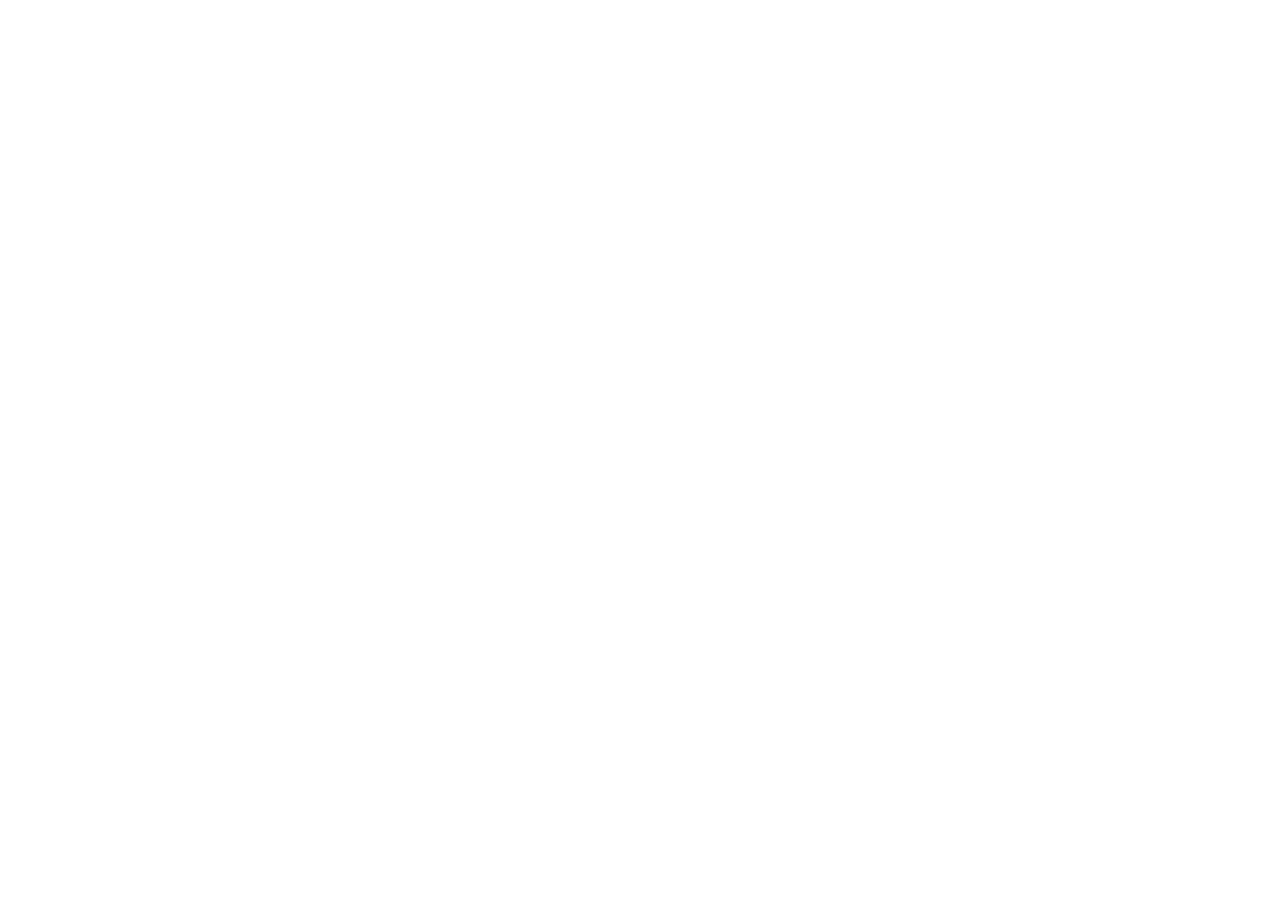
==== index.html @ f0147d2c "initial site files" ====
<!DOCTYPE html>
<html lang="en">
<head>
    <meta charset="UTF-8">
    <meta name="viewport" content="width=device-width, initial-scale=1.0">
    <title>David Knittel's Page</title>
</head>
<body>
    
</body>
</html>
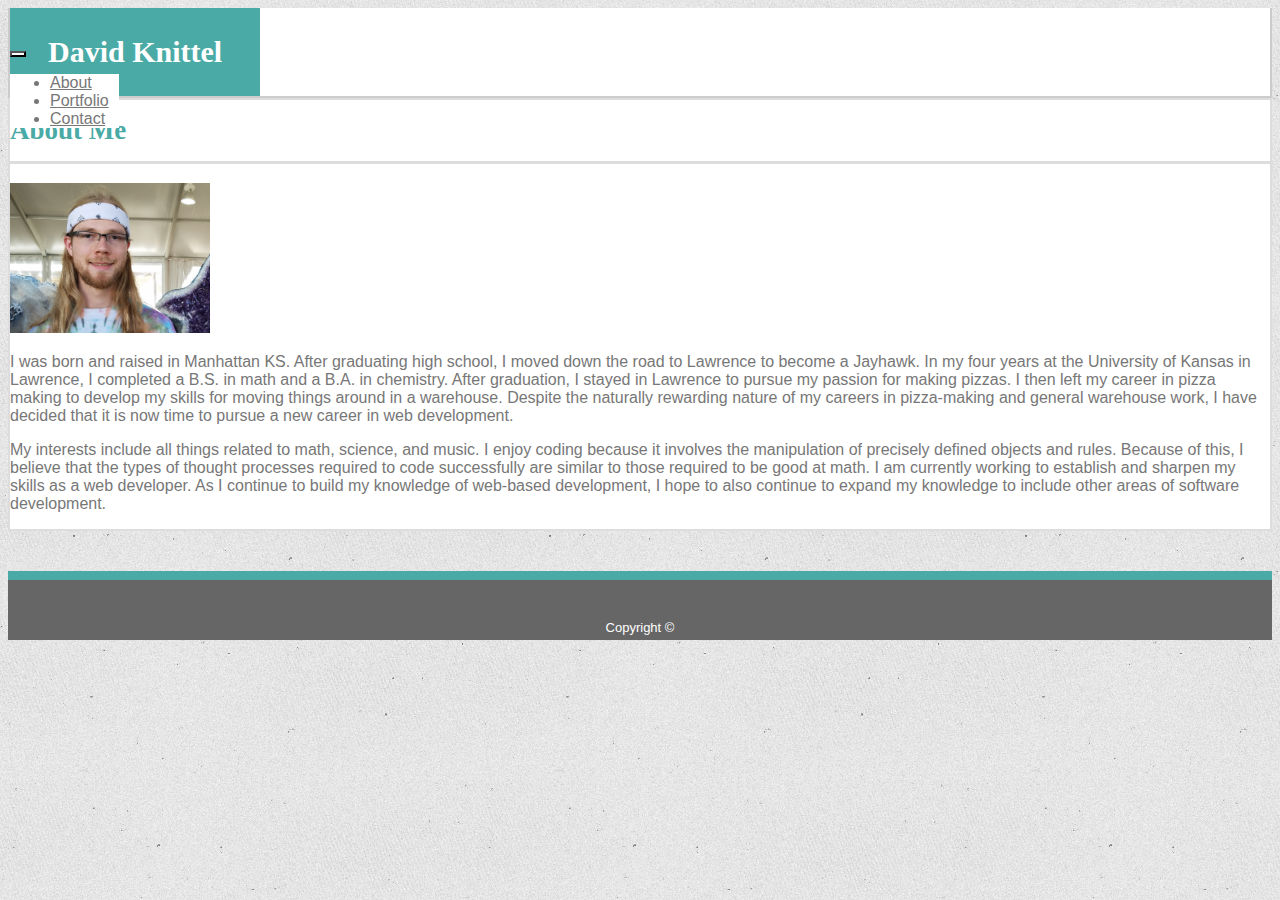
==== commit 93926cee: "Added layout and content" ====
--- a/index.html
+++ b/index.html
@@ -4,8 +4,70 @@
     <meta charset="UTF-8">
     <meta name="viewport" content="width=device-width, initial-scale=1.0">
     <title>David Knittel's Page</title>
+    <!--Linking Stylesheets (Bootstrap first, then mine) -->
+    <link rel="stylesheet" href="https://stackpath.bootstrapcdn.com/bootstrap/4.1.3/css/bootstrap.min.css" integrity="sha384-MCw98/SFnGE8fJT3GXwEOngsV7Zt27NXFoaoApmYm81iuXoPkFOJwJ8ERdknLPMO" crossorigin="anonymous">
+    <link rel="stylesheet" type="text/css" href="assets/css/style.css">
 </head>
 <body>
+    <div class="container">
+        
+        <div class="row mb-3" id="head">
+            <div class="col-md-1 col-xl-2"></div>
+            <div class="col-md-8 col-9 col-xl-6">
+                <h1 id="logo">
+                    David Knittel
+                </h1>
+            </div>
+            <div class="col-md-2 col-3 col-xl-2">
+                <nav id="navbar" class="navbar navbar-expand-lg navbar-light float-right">
+                    <button class="navbar-toggler" type="button" data-toggle="collapse" data-target="#navbarSupportedContent" aria-controls="navbarSupportedContent" aria-expanded="false" aria-label="Toggle navigation">
+                        <span class="navbar-toggler-icon"></span>
+                    </button>
+                      
+                    <div class="collapse navbar-collapse" id="navbarSupportedContent">
+                        <ul class="navbar-nav mr-auto">
+                            <li class="nav-item">
+                                <a class="nav-link" href="index.html">About</a>
+                            </li>
+                            <li class="nav-item">
+                                <a class="nav-link" href="portfolio.html">Portfolio</a>
+                            </li>
+                            <li class="nav-item">
+                                <a class="nav-link" href="contact.html">Contact</a>
+                            </li>
+                        </ul>
+                    </div>
+                </nav>   
+            </div>
+            <div class="col-md-1 col-xl-2"></div>
+        </div>
+
+        <div class="row" id="main">
+            <div class="col-md-1 col-xl-2"></div>
+            <div class="col-md-10 col-12 col-xl-8">
+                <h1 id="section_h1">About Me</h1>
+                <img id="profilepic" src="assets/images/dave.jpg" alt="David Knittel" height="150" width="200">
+                <p>
+                    I was born and raised in Manhattan KS. After graduating high school, I moved down the road to Lawrence to become a Jayhawk. In my four years at the University of Kansas in Lawrence, I completed a B.S. in math and a B.A. in chemistry. After graduation, I stayed in Lawrence to pursue my passion for making pizzas. I then left my career in pizza making to develop my skills for moving things around in a warehouse. Despite the naturally rewarding nature of my careers in pizza-making and general warehouse work, I have decided that it is now time to pursue a new career in web development.
+                </p>
+                <p>
+                    My interests include all things related to math, science, and music. I enjoy coding because it involves the manipulation of precisely defined objects and rules. Because of this, I believe that the types of thought processes required to code successfully are similar to those required to be good at math. I am currently working to establish and sharpen my skills as a web developer. As I continue to build my knowledge of web-based development, I hope to also continue to expand my knowledge to include other areas of software development.
+                </p>
+            </div>
+            <div class="col-md-1 col-xl-2"></div>
+        </div>
+
+        <div class="row">
+            <footer>
+                Copyright &copy;
+            </footer>
+        </div>
+
+    </div>
     
+    <!--Linking Javascript files associated with Bootstrap-->
+    <script src="https://code.jquery.com/jquery-3.3.1.slim.min.js" integrity="sha384-q8i/X+965DzO0rT7abK41JStQIAqVgRVzpbzo5smXKp4YfRvH+8abtTE1Pi6jizo" crossorigin="anonymous"></script>
+    <script src="https://cdnjs.cloudflare.com/ajax/libs/popper.js/1.14.3/umd/popper.min.js" integrity="sha384-ZMP7rVo3mIykV+2+9J3UJ46jBk0WLaUAdn689aCwoqbBJiSnjAK/l8WvCWPIPm49" crossorigin="anonymous"></script>
+    <script src="https://stackpath.bootstrapcdn.com/bootstrap/4.1.3/js/bootstrap.min.js" integrity="sha384-ChfqqxuZUCnJSK3+MXmPNIyE6ZbWh2IMqE241rYiqJxyMiZ6OW/JmZQ5stwEULTy" crossorigin="anonymous"></script>
 </body>
 </html>--- a/assets/css/style.css
+++ b/assets/css/style.css
@@ -0,0 +1,115 @@
+/* --- Fonts (except heading font-color) */
+* {
+    color: #777777;
+    font-family: "Arial", "Helvetica Neue", Helvetica, sans-serif;
+    font-size: 16px;
+}
+
+h1 {
+    font-family: "Georgia", Times, Times New Roman, serif;
+    font-size: 27px;
+}
+
+/* --- Min page width */
+body {
+    min-width: 320px;
+    background-image: url("../images/texturetastic_gray.png");
+}
+
+/* --- Header */
+#head {
+    padding: 0;
+    border: 2px solid #cccccc;
+    border-top: none;
+    background-color: #ffffff;
+}
+
+#logo {
+    font-size: 30px;
+    display: inline-block;
+    color: #ffffff;
+    background-color: #4aaaa5;
+    padding: 27px 38px;
+    margin: 0;
+}
+
+#navbar {
+    position: absolute;
+    top: 40px;
+    width: 108.7px;
+}
+
+[class="navbar-nav mr-auto"] {
+    background: #ffffff;
+}
+
+button.navbar-toggler {
+    background: #ffffff;
+}
+
+/* --- Main Section */
+#section_h1 {
+    color: #4aaaa5;
+    width: 100%;
+    padding: 15px 0;
+    margin: 0 0 19px;
+    border-bottom: 3px solid #dddddd;
+}
+
+#main {
+    border: 2px #dddddd solid;
+    background: #ffffff;
+}
+
+/* --- Footer --- */
+footer {
+    width: 100%;
+    text-align: center;
+    font-size: 13px;
+    color: #ffffff;
+    background-color: #666666;
+    padding: 40px 0 5px;
+    border-top: 9px solid #4aaaa5;
+    margin-top: 40px;
+}
+
+/* --- Portfolio icons */
+.port_link {
+    display: inline-block;
+    margin: 30px, 0;
+    position: relative;
+    height: 205px;
+}
+
+.port_icon_label {
+    position: absolute;
+    top: 135px;
+    width: 100%;
+    padding: 18.6px 0;
+    background-color: #4aaaa5;
+    text-align: center;
+    font-size: 20px;
+    font-family: "Georgia", Times, Times New Roman, serif;
+    color: #ffffff;
+}
+
+#name, #msg, #email {
+    border: 1px #dddddd solid;
+    width: 100%;
+    margin-bottom: 15px;
+    padding: 0 10px;
+    line-height: 2;
+}
+
+#inputbutton {
+    width: auto;
+    height: 40px;
+    width: 115px;
+    color: #ffffff;
+    background-color: #4aaaa5;
+    margin-bottom: 15px;
+}
+
+form label {
+    width: 100%;
+}
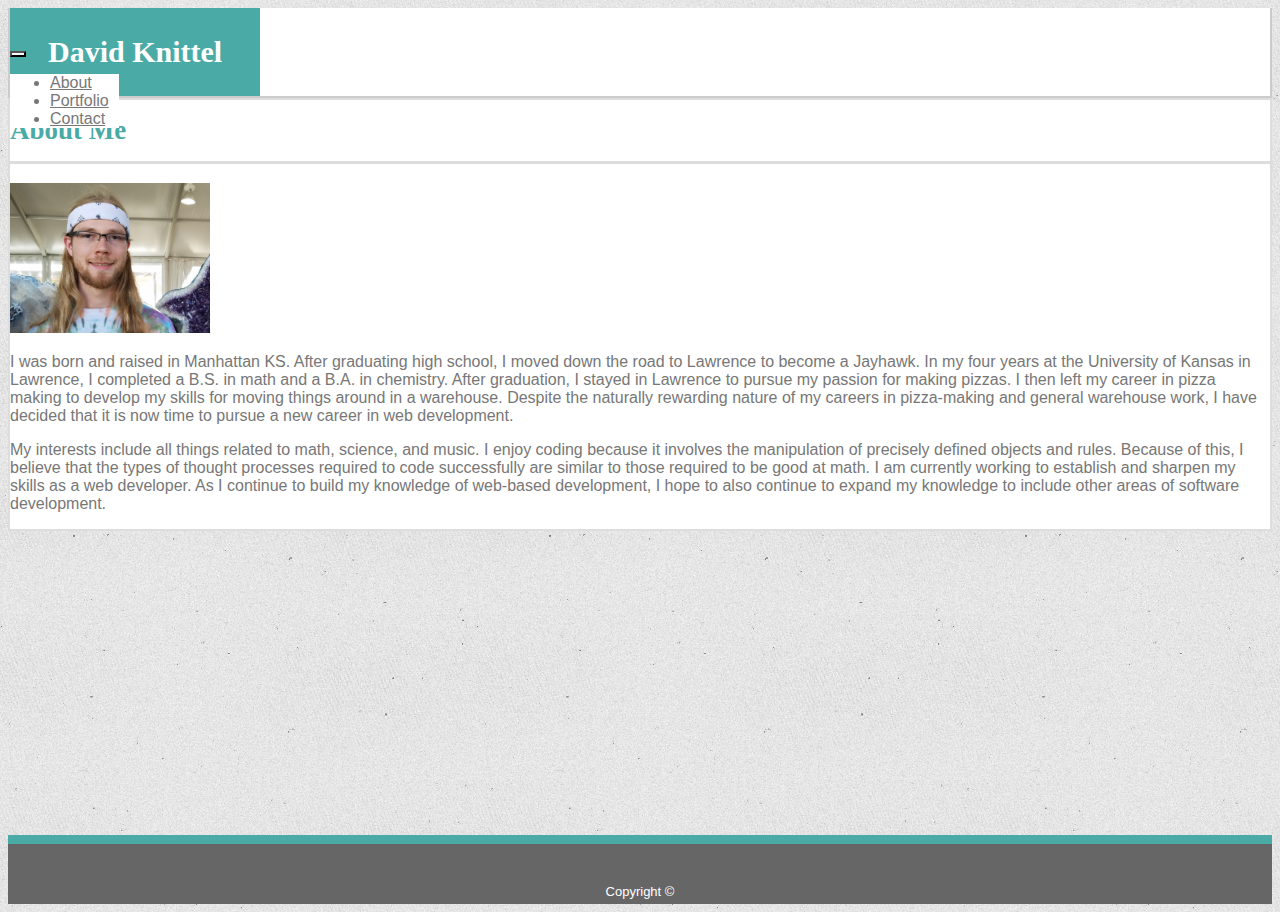
==== commit bafb520a: "responsive images and sticky footer, made adjustments throughout project" ====
--- a/index.html
+++ b/index.html
@@ -1,5 +1,6 @@
 <!DOCTYPE html>
 <html lang="en">
+
 <head>
     <meta charset="UTF-8">
     <meta name="viewport" content="width=device-width, initial-scale=1.0">
@@ -8,16 +9,20 @@
     <link rel="stylesheet" href="https://stackpath.bootstrapcdn.com/bootstrap/4.1.3/css/bootstrap.min.css" integrity="sha384-MCw98/SFnGE8fJT3GXwEOngsV7Zt27NXFoaoApmYm81iuXoPkFOJwJ8ERdknLPMO" crossorigin="anonymous">
     <link rel="stylesheet" type="text/css" href="assets/css/style.css">
 </head>
+
 <body>
-    <div class="container">
+    <div id="allExceptFooter" class="container">
         
         <div class="row mb-3" id="head">
+            
             <div class="col-md-1 col-xl-2"></div>
+            
             <div class="col-md-8 col-9 col-xl-6">
                 <h1 id="logo">
                     David Knittel
                 </h1>
             </div>
+            
             <div class="col-md-2 col-3 col-xl-2">
                 <nav id="navbar" class="navbar navbar-expand-lg navbar-light float-right">
                     <button class="navbar-toggler" type="button" data-toggle="collapse" data-target="#navbarSupportedContent" aria-controls="navbarSupportedContent" aria-expanded="false" aria-label="Toggle navigation">
@@ -39,14 +44,19 @@
                     </div>
                 </nav>   
             </div>
+
             <div class="col-md-1 col-xl-2"></div>
+            
         </div>
 
         <div class="row" id="main">
+            
             <div class="col-md-1 col-xl-2"></div>
+            
             <div class="col-md-10 col-12 col-xl-8">
                 <h1 id="section_h1">About Me</h1>
-                <img id="profilepic" src="assets/images/dave.jpg" alt="David Knittel" height="150" width="200">
+                <img class="float-left mt-2 mr-
+                3 mb-1" id="profilepic" src="assets/images/dave.jpg" alt="David Knittel" height="150" width="200">
                 <p>
                     I was born and raised in Manhattan KS. After graduating high school, I moved down the road to Lawrence to become a Jayhawk. In my four years at the University of Kansas in Lawrence, I completed a B.S. in math and a B.A. in chemistry. After graduation, I stayed in Lawrence to pursue my passion for making pizzas. I then left my career in pizza making to develop my skills for moving things around in a warehouse. Despite the naturally rewarding nature of my careers in pizza-making and general warehouse work, I have decided that it is now time to pursue a new career in web development.
                 </p>
@@ -54,20 +64,26 @@
                     My interests include all things related to math, science, and music. I enjoy coding because it involves the manipulation of precisely defined objects and rules. Because of this, I believe that the types of thought processes required to code successfully are similar to those required to be good at math. I am currently working to establish and sharpen my skills as a web developer. As I continue to build my knowledge of web-based development, I hope to also continue to expand my knowledge to include other areas of software development.
                 </p>
             </div>
+            
             <div class="col-md-1 col-xl-2"></div>
-        </div>
 
-        <div class="row">
-            <footer>
-                Copyright &copy;
-            </footer>
         </div>
 
     </div>
+
+    <div class="footer">
+        <footer>
+            Copyright &copy;
+        </footer>
+    </div>
     
     <!--Linking Javascript files associated with Bootstrap-->
+    <!-- - jQuery-->
     <script src="https://code.jquery.com/jquery-3.3.1.slim.min.js" integrity="sha384-q8i/X+965DzO0rT7abK41JStQIAqVgRVzpbzo5smXKp4YfRvH+8abtTE1Pi6jizo" crossorigin="anonymous"></script>
-    <script src="https://cdnjs.cloudflare.com/ajax/libs/popper.js/1.14.3/umd/popper.min.js" integrity="sha384-ZMP7rVo3mIykV+2+9J3UJ46jBk0WLaUAdn689aCwoqbBJiSnjAK/l8WvCWPIPm49" crossorigin="anonymous"></script>
+    <!-- - Popper-->
+    <!-- <script src="https://cdnjs.cloudflare.com/ajax/libs/popper.js/1.14.3/umd/popper.min.js" integrity="sha384-ZMP7rVo3mIykV+2+9J3UJ46jBk0WLaUAdn689aCwoqbBJiSnjAK/l8WvCWPIPm49" crossorigin="anonymous"></script> -->
+    <!-- - Bootstrap JS file-->
     <script src="https://stackpath.bootstrapcdn.com/bootstrap/4.1.3/js/bootstrap.min.js" integrity="sha384-ChfqqxuZUCnJSK3+MXmPNIyE6ZbWh2IMqE241rYiqJxyMiZ6OW/JmZQ5stwEULTy" crossorigin="anonymous"></script>
+
 </body>
 </html>--- a/assets/css/style.css
+++ b/assets/css/style.css
@@ -1,4 +1,4 @@
-/* --- Fonts (except heading font-color) */
+/* Fonts (except heading font-color) */
 * {
     color: #777777;
     font-family: "Arial", "Helvetica Neue", Helvetica, sans-serif;
@@ -10,13 +10,13 @@
     font-size: 27px;
 }
 
-/* --- Min page width */
+/* Min page width */
 body {
     min-width: 320px;
     background-image: url("../images/texturetastic_gray.png");
 }
 
-/* --- Header */
+/* Header */
 #head {
     padding: 0;
     border: 2px solid #cccccc;
@@ -33,10 +33,12 @@
     margin: 0;
 }
 
+/* --- Collapsing nav bar */
 #navbar {
     position: absolute;
     top: 40px;
     width: 108.7px;
+    z-index: 1;
 }
 
 [class="navbar-nav mr-auto"] {
@@ -47,7 +49,7 @@
     background: #ffffff;
 }
 
-/* --- Main Section */
+/* Main Section */
 #section_h1 {
     color: #4aaaa5;
     width: 100%;
@@ -61,7 +63,7 @@
     background: #ffffff;
 }
 
-/* --- Footer --- */
+/* Footer */
 footer {
     width: 100%;
     text-align: center;
@@ -73,18 +75,23 @@
     margin-top: 40px;
 }
 
-/* --- Portfolio icons */
+/* --- Sticky footer */
+#allExceptFooter {
+    min-height: calc(100vh - 113.2px)
+}
+
+/* Portfolio icons */
 .port_link {
     display: inline-block;
     margin: 30px, 0;
     position: relative;
-    height: 205px;
 }
 
 .port_icon_label {
     position: absolute;
-    top: 135px;
+    top: 66%;
     width: 100%;
+    height: 30%;
     padding: 18.6px 0;
     background-color: #4aaaa5;
     text-align: center;
@@ -93,6 +100,13 @@
     color: #ffffff;
 }
 
+/* Responsive images */
+img.img-fluid, .port_link {
+    width: 100%;
+    height: auto;
+}
+
+/* Contact Page */
 #name, #msg, #email {
     border: 1px #dddddd solid;
     width: 100%;
@@ -112,4 +126,4 @@
 
 form label {
     width: 100%;
-}
+}